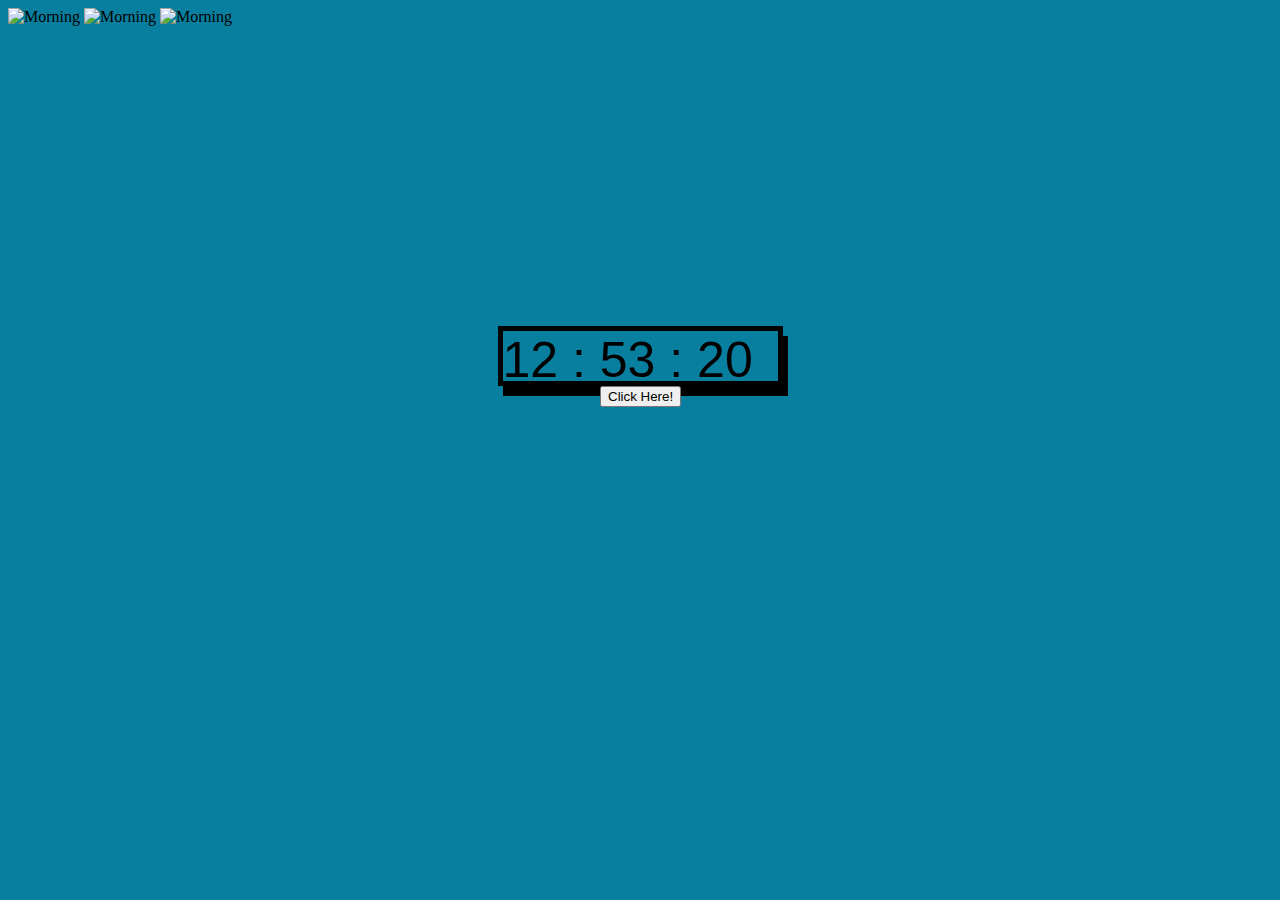
==== clock2.html @ f0e81ef2 "initial commit" ====
<!DOCTYPE html>
<html lang="en" dir="ltr">
  <head>
    <meta charset="utf-8">
    <link rel="stylesheet" type="text/css" href="clock2.css"
    <title></title>
  </head>
  <body onload="startTime()">
    <img id="morn" src="https://images.unsplash.com/photo-1462003627669-87bee17e0b4e?ixlib=rb-0.3.5&ixid=eyJhcHBfaWQiOjEyMDd9&s=7e8f867435ce3060217d4f2f4a6d58b0&auto=format&fit=crop&w=500&q=80" height="200" alt="Morning">
    <img id="noon" src="https://images.unsplash.com/photo-1500919163405-a74de56e56f7?ixlib=rb-0.3.5&ixid=eyJhcHBfaWQiOjEyMDd9&s=84c20bee31126da40f2a538544a94341&auto=format&fit=crop&w=752&q=80" height="200" alt="Morning">
    <img id="night" src="https://images.unsplash.com/photo-1502680453940-2e90396217ee?ixlib=rb-0.3.5&ixid=eyJhcHBfaWQiOjEyMDd9&s=13f3b744d4d6f828e16f7d46e9a53afe&auto=format&fit=crop&w=750&q=80" height="200" alt="Morning">
<div id="clock"> </div>
<a class="link" href="index.html"><button>Click Here!</button></a>
<div id="greeting1"></div>

<script type="text/javascript" src="clock2.js"></script>
  </body>
</html>
---- clock2.css ----
#clock{
  border: 5px solid black;
  width: 275px;
  height: 50px;
  margin: 0 auto;
  margin-top: 300px;
  font: 50px arial, sans-serif;
  box-shadow: 5px 10px;
}

.link{
  margin: 0 auto;
  margin-left: 37em;
}

#greeting1{
  text-align: center;
}
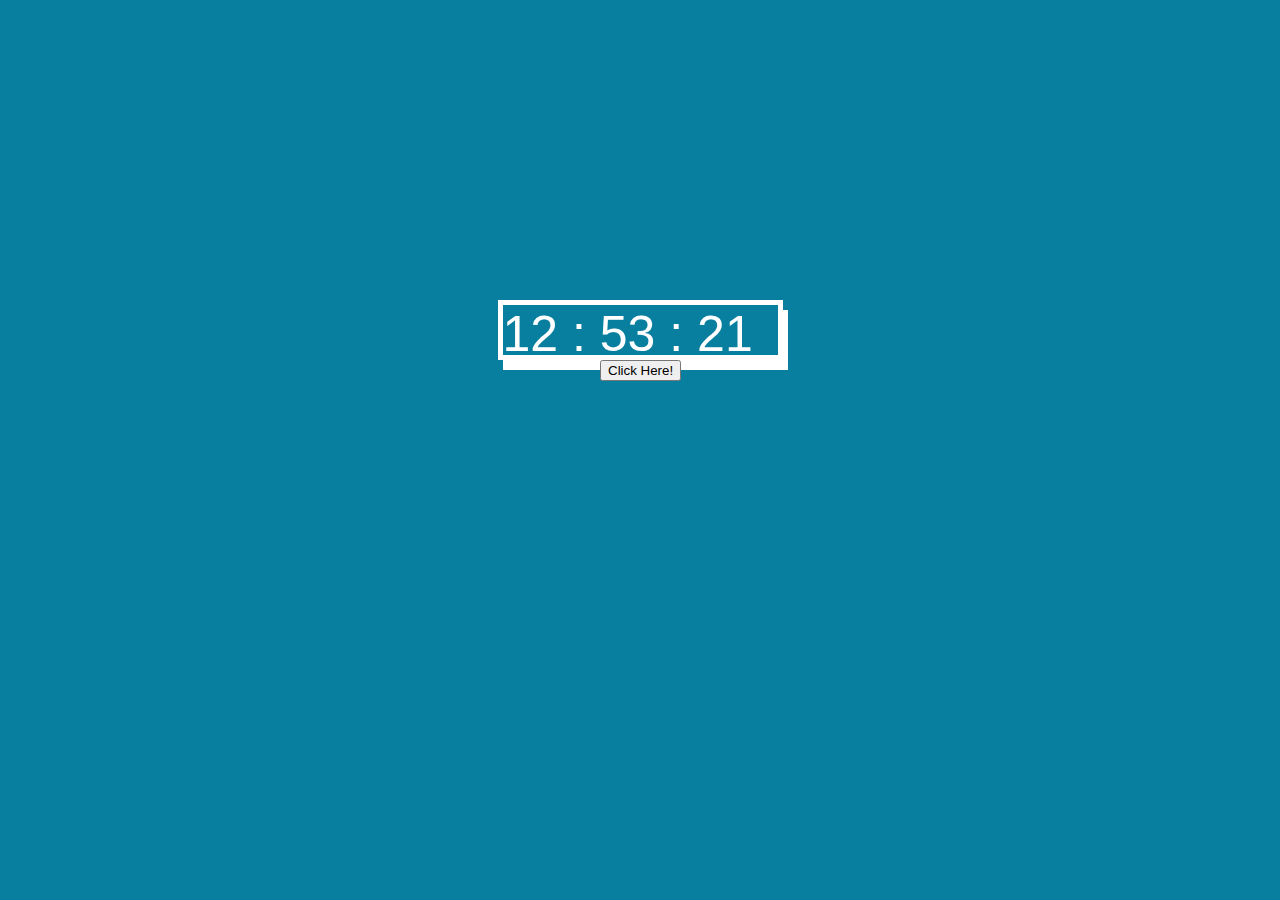
==== commit 0982b63e: "added backgrounds" ====
--- a/clock2.html
+++ b/clock2.html
@@ -6,13 +6,12 @@
     <title></title>
   </head>
   <body onload="startTime()">
+    <script type="text/javascript" src="clock2.js"></script>
     <img id="morn" src="https://images.unsplash.com/photo-1462003627669-87bee17e0b4e?ixlib=rb-0.3.5&ixid=eyJhcHBfaWQiOjEyMDd9&s=7e8f867435ce3060217d4f2f4a6d58b0&auto=format&fit=crop&w=500&q=80" height="200" alt="Morning">
     <img id="noon" src="https://images.unsplash.com/photo-1500919163405-a74de56e56f7?ixlib=rb-0.3.5&ixid=eyJhcHBfaWQiOjEyMDd9&s=84c20bee31126da40f2a538544a94341&auto=format&fit=crop&w=752&q=80" height="200" alt="Morning">
     <img id="night" src="https://images.unsplash.com/photo-1502680453940-2e90396217ee?ixlib=rb-0.3.5&ixid=eyJhcHBfaWQiOjEyMDd9&s=13f3b744d4d6f828e16f7d46e9a53afe&auto=format&fit=crop&w=750&q=80" height="200" alt="Morning">
 <div id="clock"> </div>
 <a class="link" href="index.html"><button>Click Here!</button></a>
-<div id="greeting1"></div>
-
-<script type="text/javascript" src="clock2.js"></script>
+<div id="greeting"></div>
   </body>
 </html>
--- a/clock2.css
+++ b/clock2.css
@@ -1,10 +1,11 @@
 #clock{
-  border: 5px solid black;
+  border: 5px solid white;
   width: 275px;
   height: 50px;
   margin: 0 auto;
   margin-top: 300px;
   font: 50px arial, sans-serif;
+  color: white;
   box-shadow: 5px 10px;
 }
 
@@ -13,6 +14,8 @@
   margin-left: 37em;
 }
 
-#greeting1{
+#greeting{
+  color: white;
   text-align: center;
+  font: 20px arial, sans-serif;
 }
